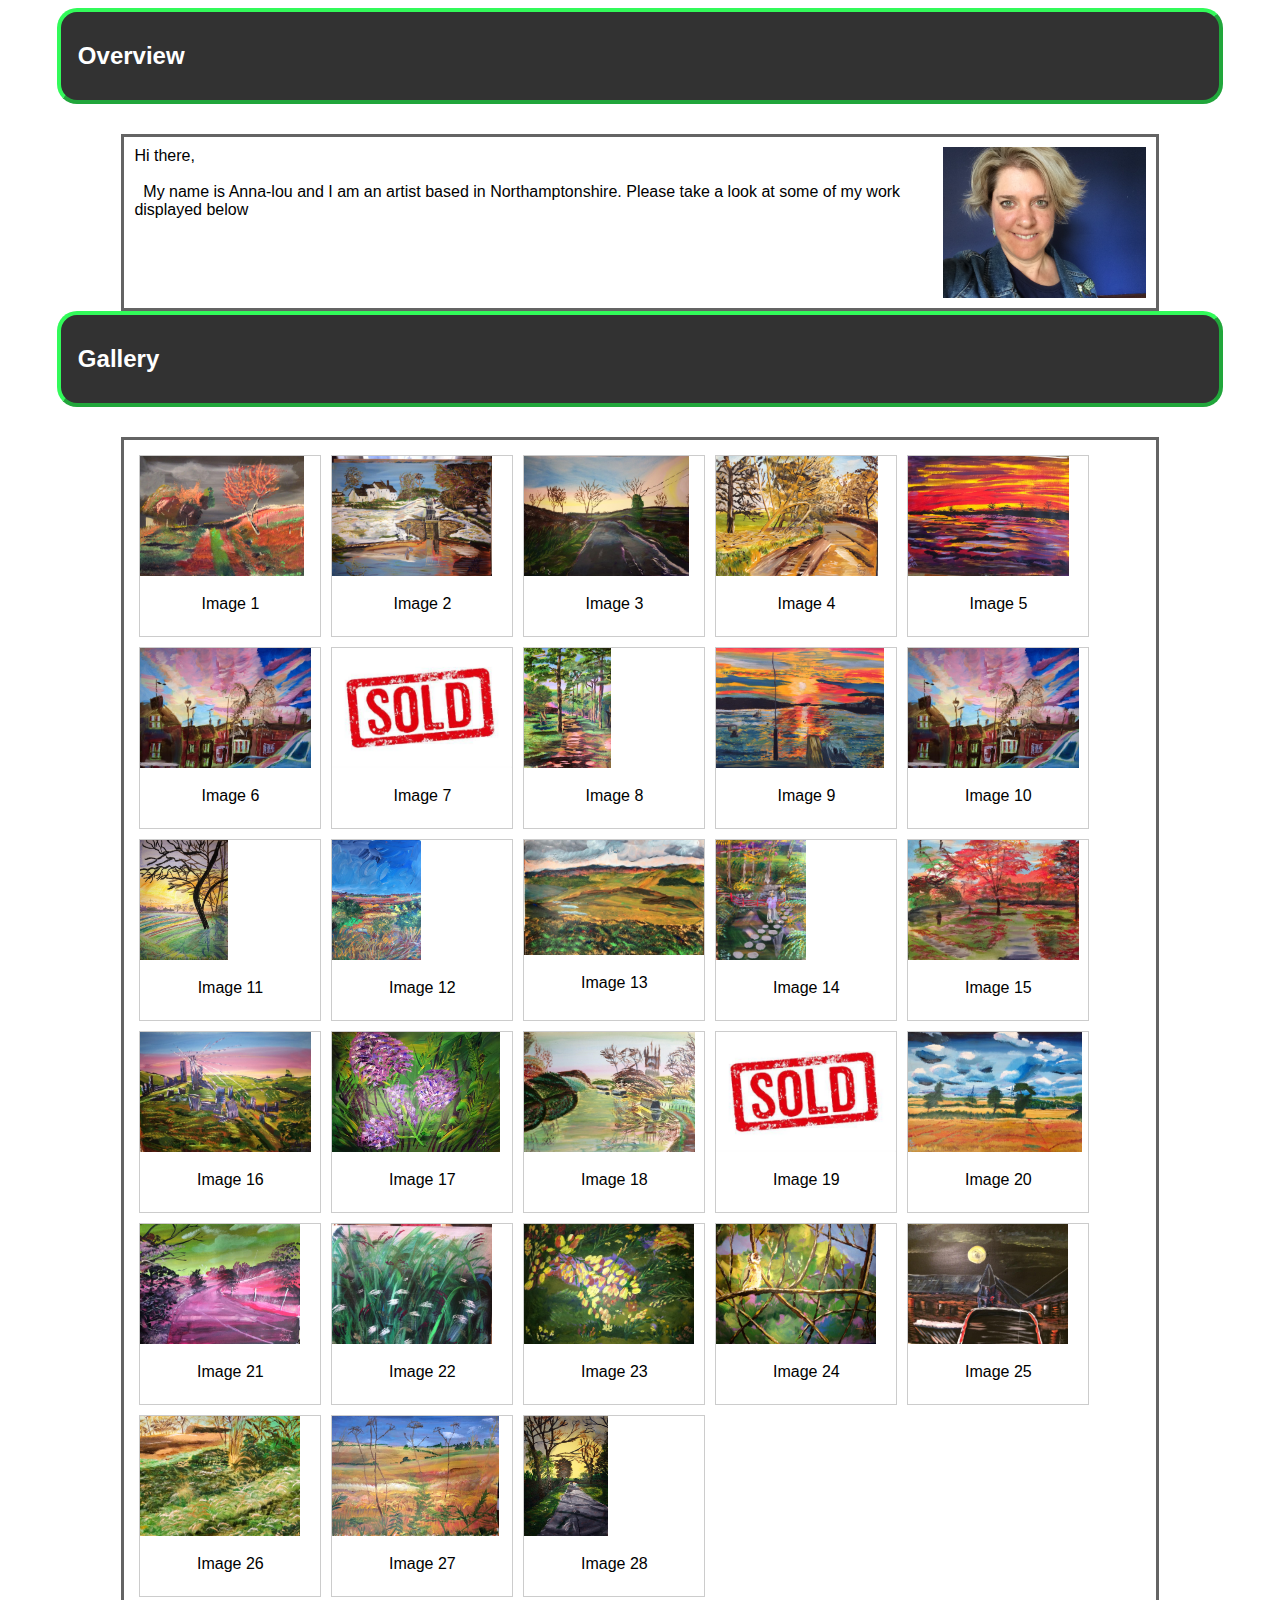
==== gallery2.html @ 3cb40e4d "gallery version 2" ====
<!DOCTYPE html>
<html>
  <head>
    <meta http-equiv="content-type" content="text/html; charset=utf-8">
    <title>gallery2</title>
    <link rel="stylesheet" href="./gallery2.css">
  </head>
  <body>
    <div class="title">
      <h2> &nbsp;Overview </h2>
    </div>
    <div class="section center"> <img src="./art/anna-lou.jpg" style="width:20%; float: right;">
      Hi there, <br>
      <br>
      &nbsp; My name is Anna-lou and I am an artist based in Northamptonshire.
      Please take a look at some of my work displayed below </div>
    <div class="title">
      <h2> &nbsp;Gallery </h2>
    </div>
    <div class="center section">
      <script>
    var x = 28;
      var i;
      var text;
      for ( i = 1; i <= x; i++) {
        text = '<div class="gallery">';
        text += '<a target="_blank" href="./art/img_'+i+'.jpg">';
        text += '<img class="gallery" src="./art/img_'+i+'.jpg" ></a>';
        text += '<div class="desc"> Image '+i+'</div>';
        text += '</div>'
        document.write(text)
      }
    </script> </div>
    
  </body>
</html>
---- gallery2.css ----
* {
    font-family: fantasy, "Comic Sans MS", arial;
}
.title { 
    width: 90%;
    margin: auto;
    background-color: rgb(50, 50, 50);
    border-radius: 20px;
    border: outset 4px rgb(50, 250, 90);
    color: white;
    font-weight: bold;
    padding: 10px;
}
.center {
    overflow: auto;
    width: 80%;
    margin: auto;
    margin-top: 30px;
    padding: 10px;
    border-style: solid;
    border-color: rgb(100, 100, 100);
}
.center:hover {
    border-color: rgb(0, 0, 0);
}
div.gallery {
  margin: 5px;
  border: 1px solid #ccc;
  float: left;
  width: 180px;
  height: 180px;
}

div.gallery:hover {
  border: 1px solid #777;
}

div.gallery img {
  max-width: 180px;
  max-height: 120px;
  margin: auto;
}

div.desc {
  padding: 15px;
  text-align: center;
}
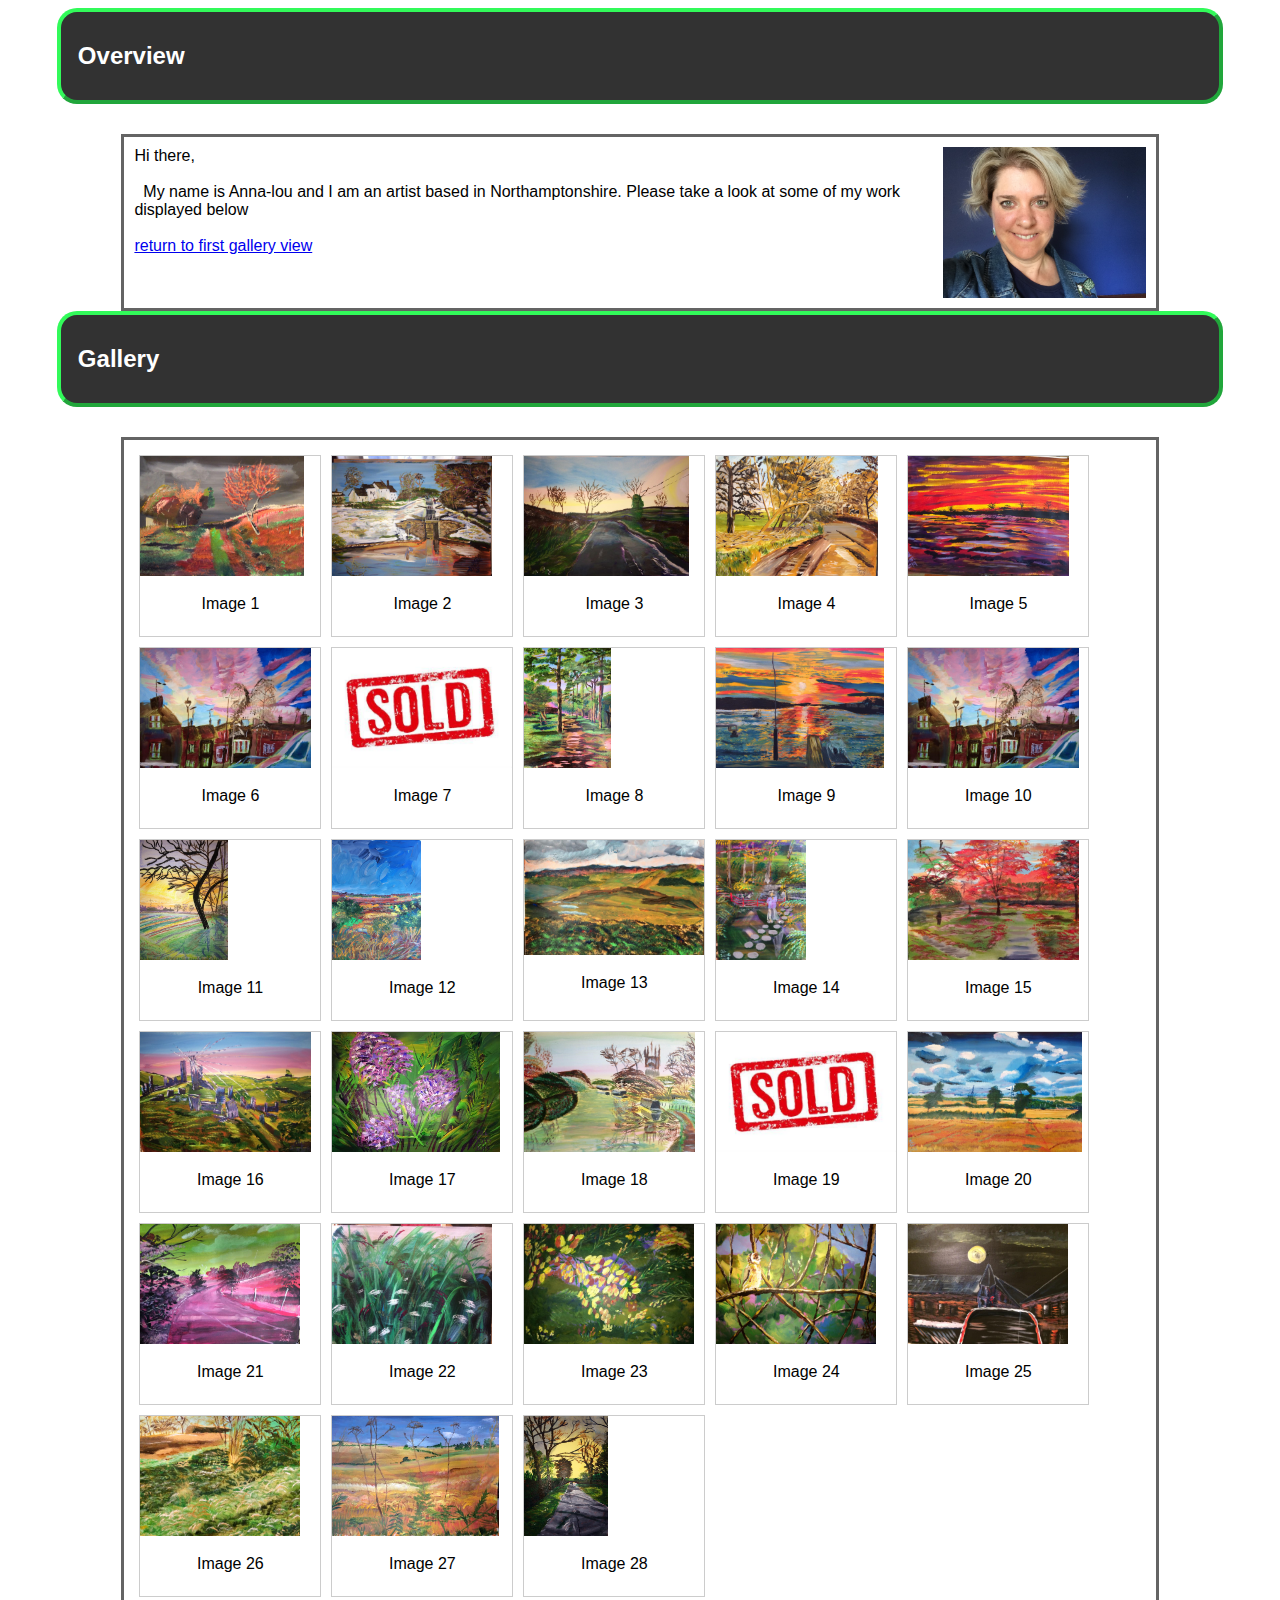
==== commit 8e1a483a: "add link back to main page" ====
--- a/gallery2.html
+++ b/gallery2.html
@@ -13,7 +13,8 @@
       Hi there, <br>
       <br>
       &nbsp; My name is Anna-lou and I am an artist based in Northamptonshire.
-      Please take a look at some of my work displayed below </div>
+      Please take a look at some of my work displayed below <br><br>
+      <a href="./index.html">return to first gallery view</a></div>
     <div class="title">
       <h2> &nbsp;Gallery </h2>
     </div>
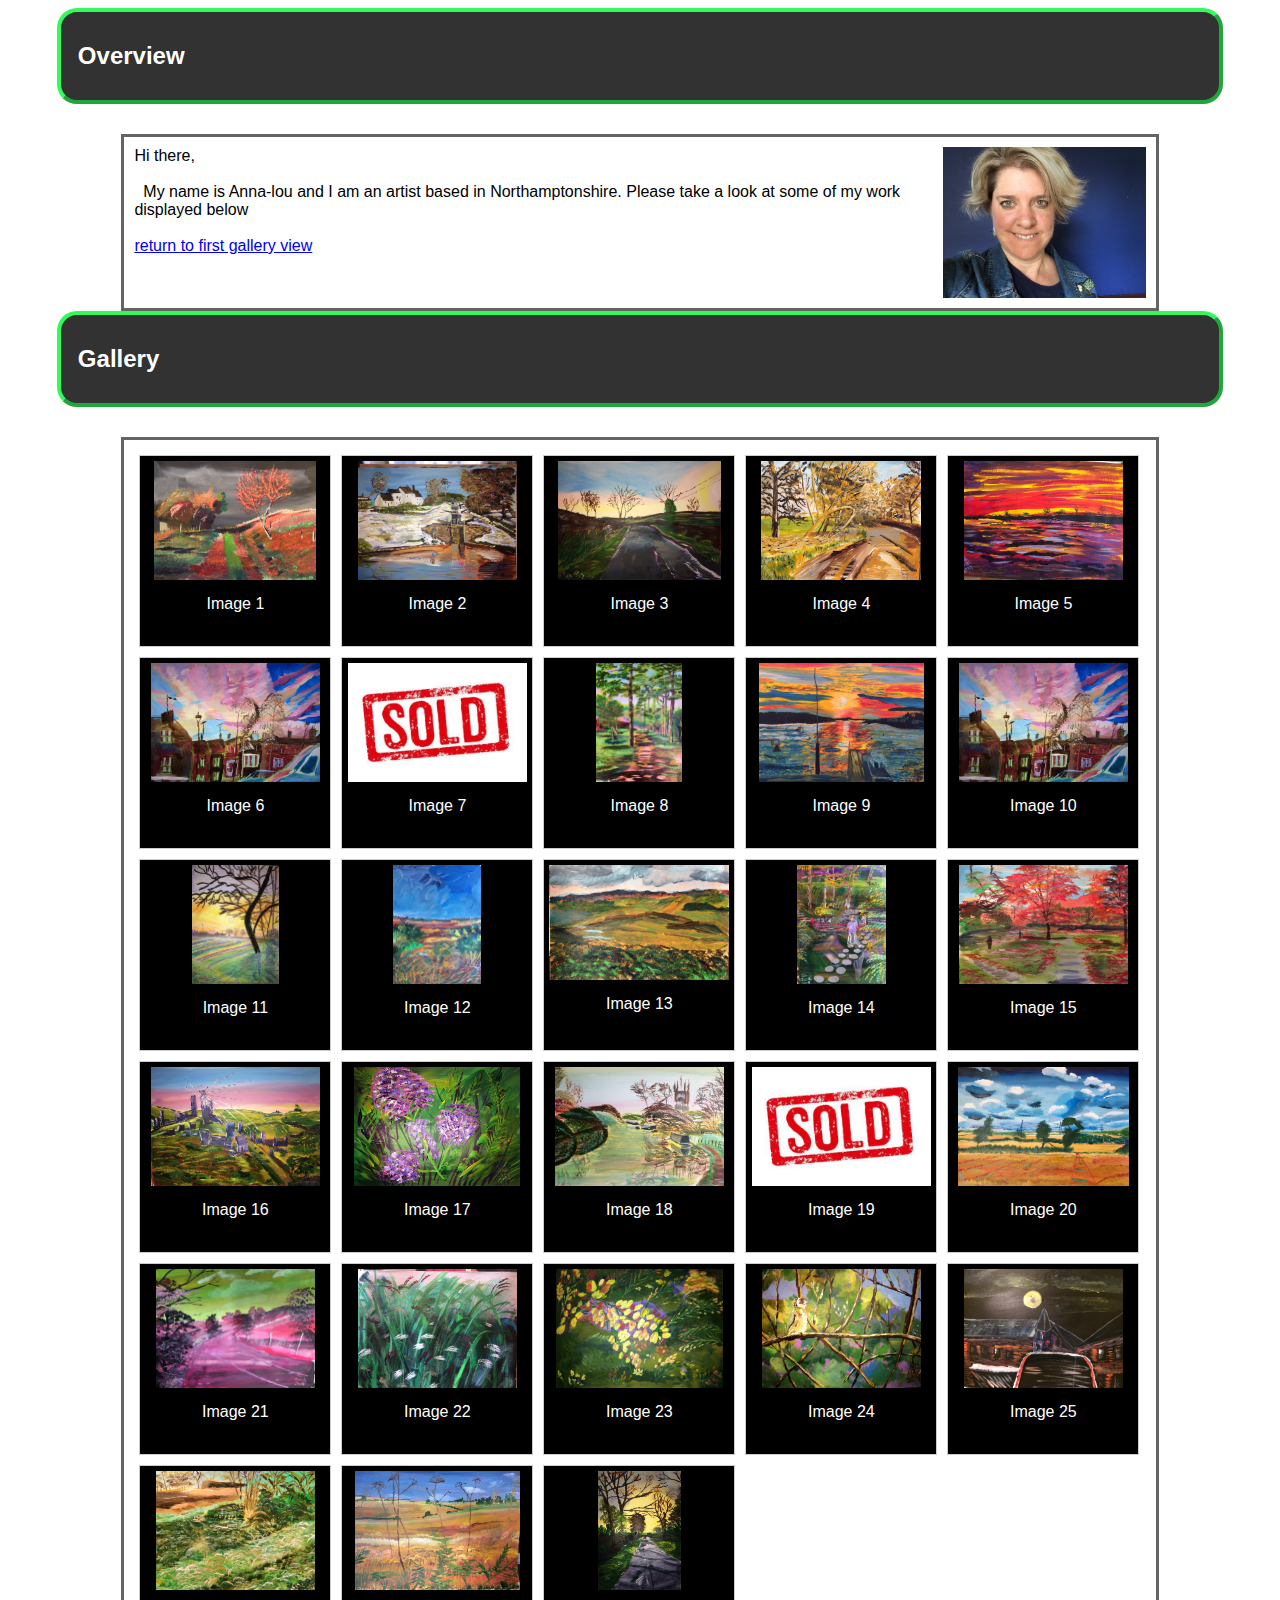
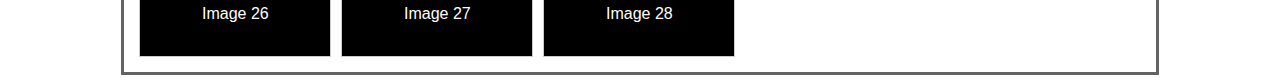
==== commit cb76f094: "Add effects to image hover" ====
--- a/gallery2.html
+++ b/gallery2.html
@@ -24,11 +24,11 @@
       var i;
       var text;
       for ( i = 1; i <= x; i++) {
-        text = '<div class="gallery">';
-        text += '<a target="_blank" href="./art/img_'+i+'.jpg">';
-        text += '<img class="gallery" src="./art/img_'+i+'.jpg" ></a>';
+        text = '<a target="_blank" href="./art/img_'+i+'.jpg">';
+        text += '<div class="gallery">';
+        text += '<img class="gallery" src="./art/img_'+i+'.jpg" >';
         text += '<div class="desc"> Image '+i+'</div>';
-        text += '</div>'
+        text += '</div></a>'
         document.write(text)
       }
     </script> </div>
--- a/gallery2.css
+++ b/gallery2.css
@@ -25,23 +25,33 @@
 }
 div.gallery {
   margin: 5px;
+  padding: 5px;
   border: 1px solid #ccc;
   float: left;
+  color: white;
+  background-color: black;
   width: 180px;
   height: 180px;
+  transition-property: background-color color width height;
+  transition-duration: 2s;
 }
 
 div.gallery:hover {
   border: 1px solid #777;
+  color: black;
+  background-color: white;
 }
 
 div.gallery img {
-  max-width: 180px;
-  max-height: 120px;
-  margin: auto;
+  display: block;
+  max-width: 100%;
+  max-height: 66%;
+  margin-left: auto;
+  margin-right: auto;
 }
 
 div.desc {
   padding: 15px;
   text-align: center;
-}+}
+
